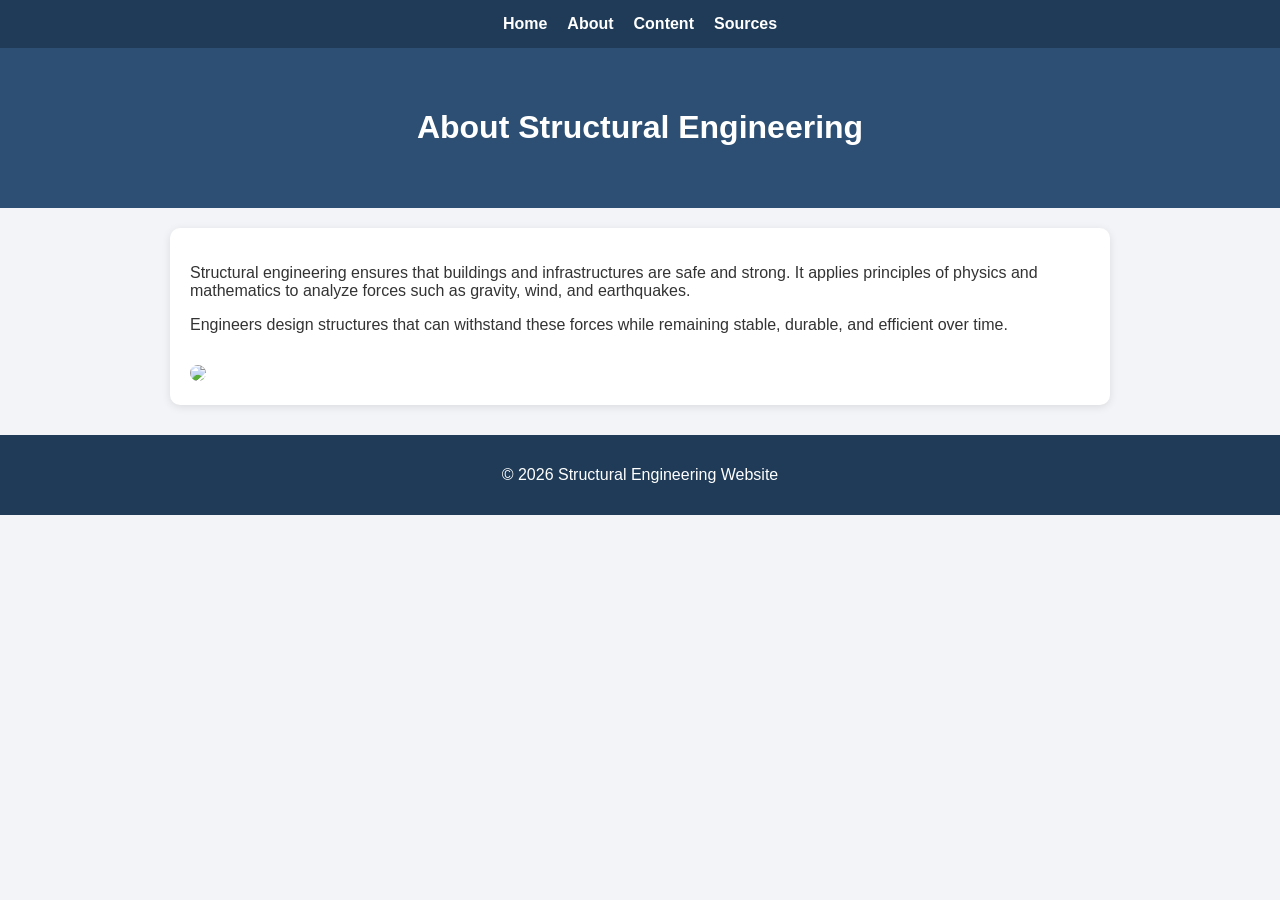
==== about.html @ 87a8411f "Add files via upload" ====
<!DOCTYPE html>
<html>
<head>
    <title>About</title>
    <link rel="stylesheet" href="style.css">
</head>
<body>

<nav>
    <a href="index.html">Home</a>
    <a href="about.html">About</a>
    <a href="content.html">Content</a>
    <a href="sources.html">Sources</a>
</nav>

<header>
    <h1>About Structural Engineering</h1>
</header>

<div class="container fade-in">
    <p>
        Structural engineering ensures that buildings and infrastructures are safe and strong.
        It applies principles of physics and mathematics to analyze forces such as gravity,
        wind, and earthquakes.
    </p>

    <p>
        Engineers design structures that can withstand these forces while remaining stable,
        durable, and efficient over time.
    </p>

    <img src="https://images.unsplash.com/photo-1486406146926-c627a92ad1ab">
</div>

<footer>
    <p>© 2026 Structural Engineering Website</p>
</footer>

</body>
</html>
---- style.css ----
body {
    margin: 0;
    font-family: Arial, sans-serif;
    background: #f2f4f7;
    color: #333;
}

/* NAVBAR */
nav {
    background: #1f3b57;
    padding: 15px;
    display: flex;
    justify-content: center;
    gap: 20px;
}

nav a {
    color: white;
    text-decoration: none;
    font-weight: bold;
}

nav a:hover {
    color: #ffcc00;
}

/* HEADER */
header {
    background: #2c4f73;
    color: white;
    text-align: center;
    padding: 40px 20px;
}

/* CONTAINER */
.container {
    max-width: 900px;
    margin: 20px auto;
    background: white;
    padding: 20px;
    border-radius: 10px;
    box-shadow: 0 2px 8px rgba(0,0,0,0.1);
}

/* IMAGE STYLE */
img {
    width: 100%;
    border-radius: 10px;
    margin-top: 15px;
}

/* FOOTER */
footer {
    text-align: center;
    background: #1f3b57;
    color: white;
    padding: 15px;
    margin-top: 30px;
}

/* FADE-IN ANIMATION */
.fade-in {
    opacity: 0;
    transform: translateY(20px);
    animation: fadeIn 1s ease forwards;
}

@keyframes fadeIn {
    to {
        opacity: 1;
        transform: translateY(0);
    }
}
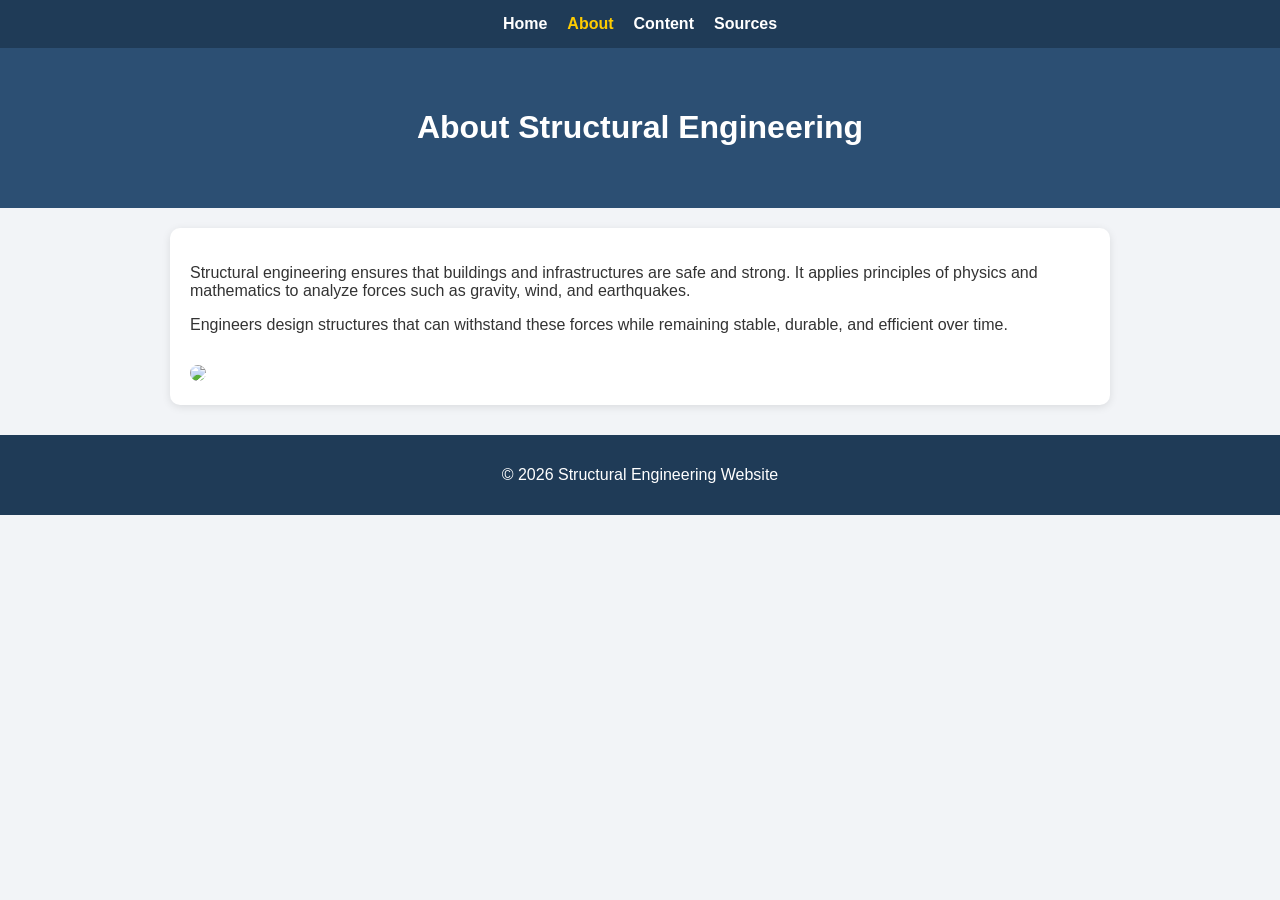
==== commit 05f1fd80: "Add files via upload" ====
--- a/about.html
+++ b/about.html
@@ -8,7 +8,7 @@
 
 <nav>
     <a href="index.html">Home</a>
-    <a href="about.html">About</a>
+    <a href="about.html" class="active">About</a>
     <a href="content.html">Content</a>
     <a href="sources.html">Sources</a>
 </nav>
--- a/style.css
+++ b/style.css
@@ -12,12 +12,20 @@
     display: flex;
     justify-content: center;
     gap: 20px;
+
+    position: sticky;
+    top: 0;
+    z-index: 1000;
 }
 
 nav a {
     color: white;
     text-decoration: none;
     font-weight: bold;
+}
+
+nav a.active {
+    color: #ffcc00;
 }
 
 nav a:hover {
